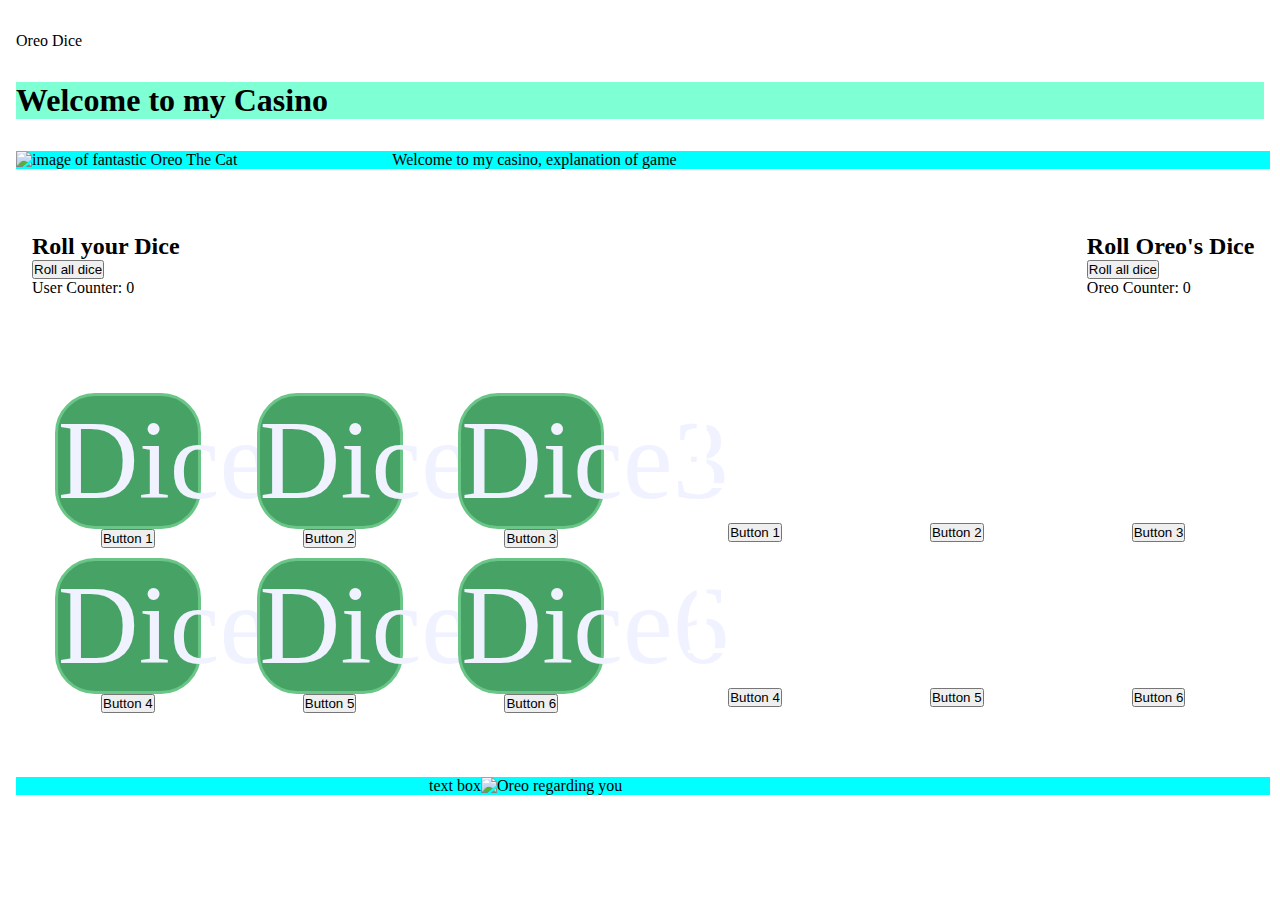
==== index.html @ 4737afd2 "got counters working i guess" ====
<!DOCTYPE html>
<html lang="en">
<head>
    <meta charset="UTF-8">
    <meta name="viewport" content="width=device-width, initial-scale=1.0">
    <title>Oreo Dice</title>
    <link rel="stylesheet" href="style.css">
    <script src="script.js" defer></script>

    <!-- fonts -->
    <link rel="preconnect" href="https://fonts.googleapis.com">
    <link rel="preconnect" href="https://fonts.gstatic.com" crossorigin>
    <link href="https://fonts.googleapis.com/css2?family=Kranky&display=swap" rel="stylesheet">
</head>



<body>
    <header>Oreo Dice</header>


    <section id="welcome">
        <h1>Welcome to my Casino</h1>
    </section>


    <section id="intro">
        <img id="welcomeImage" src="/images/casino-oreo.jpg" alt="image of fantastic Oreo The Cat"/>
        <p id="welcomeText">Welcome to my casino, explanation of game</p>
    </section>

    <section id="allRollPrompt">
        
        <section id="userRollPrompt">
            <h2>Roll your Dice</h2>
            <button id="userButtAll" class="userDiceButton">Roll all dice</button>
            <p>User Counter: <span id="userCount">0</span> </p>
        </section>

        <section id="oreoRollPrompt">
            <h2>Roll Oreo's Dice</h2>
            <button id="oreoButtAll" class="oreoDiceButton">Roll all dice</button>
            <p>Oreo Counter: <span id="oreoCount">0</span> </p>
        </section>

    </section>


    <section id="bothDiceBoxes">
        <section id="userdbox">
            <div class="ubox">
                <p id="userd1" class="userd">Dice1</p>
                <button id="userButt1" class="diceButt userDiceButton">Button 1</button>
            </div>

            <div class="ubox">
                <p id="userd2" class="userd">Dice2</p>
                <button id="userButt2" class="diceButt userDiceButton">Button 2</button>
            </div>

            <div class="ubox">
                <p id="userd3" class="userd">Dice3</p>
                <button id="userButt3" class="diceButt userDiceButton">Button 3</button>
            </div>

            <div class="ubox">
                <p id="userd4" class="userd">Dice4</p>
                <button id="userButt4" class="diceButt userDiceButton">Button 4</button>
            </div>

            <div class="ubox">
                <p id="userd5" class="userd">Dice5</p>
                <button id="userButt5" class="diceButt userDiceButton">Button 5</button>
            </div>

            <div class="ubox">
                <p id="userd6" class="userd">Dice6</p>
                <button id="userButt6" class="diceButt userDiceButton">Button 6</button>
            </div>

        </section>

        <section id="oreodbox">
            
            <div class="obox">
                <p id="oreod1" class="oreod">Dice1</p>
                <button id="oreoButt1" class="diceButt oreoDiceButton">Button 1</button>
            </div>
            
            <div class="obox">
                <p id="oreod2" class="oreod">Dice2</p>
                <button id="oreoButt2" class="diceButt oreoDiceButton">Button 2</button>
            </div>
        
            <div class="obox">
                <p id="oreod3" class="oreod">Dice3</p>
                <button id="oreoButt3" class="diceButt oreoDiceButton">Button 3</button>
            </div>

            <div class="obox"> 
                <p id="oreod4" class="oreod">Dice4</p>
                <button id="oreoButt4" class="diceButt oreoDiceButton">Button 4</button>
            </div>
            
            <div class="obox">
                <p id="oreod5" class="oreod">Dice5</p>
                <button id="oreoButt5" class="diceButt oreoDiceButton">Button 5</button>
            </div>

            <div class="obox">
                <p id="oreod6" class="oreod">Dice6</p>
                <button id="oreoButt6" class="diceButt oreoDiceButton">Button 6</button>
            </div> 

        </section>

    </section>

    <section id="commsBox">
        
        <p>text box</p>
        <img id= userCounterImage src="/images/side-oreo.jpg" alt="Oreo regarding you">
    </section>      

    
</body>


</html>
---- style.css ----
* {
    margin: 0;
    padding: 0;
    
}



header {
    display: flex;
    flex-direction: row;
    justify-content: flex-start;
    margin: 2rem 1rem 2rem 1rem;
}

#welcome {
    display: flex;
    flex-direction: row;
    justify-content: flex-start;
    margin: 2rem 1rem 2rem 1rem; 
    background-color:aquamarine
    
}

#intro {
    display: flex;
    flex-direction: row;
    justify-content: flex-start;
    flex-wrap: nowrap;
    width: 98%;
    max-height: 500px;
    background-color: aqua;
    margin: 2rem 1rem 2rem 1rem;
}

    #welcomeImage {
       object-fit: contain;
       width: 30%; 
    }

/* flexbox for both roll counters & all roll dice buttons */
#allRollPrompt {
    display: flex;
    flex-direction: row;
    justify-content: space-between;
    margin: 2rem 1rem 2rem 1rem;
    width: 98%;
}


#userRollPrompt, #oreoRollPrompt {
    margin: 2rem 1rem 2rem 1rem;
    display: flex;
    flex-direction: column;
    align-items: flex-start;
}

/* flexbox to hold both dice boxes */
#bothDiceBoxes {
    display: flex;
    flex-direction: row;
    margin: 2rem 1rem 2rem 1rem;
    width: 98%;
}

/* User and Oreos Dice box grids */
#userdbox, #oreodbox {
    display: grid;
    grid-template-columns: repeat(3, 1fr);
    grid-template-rows: 1fr 1fr;
    column-gap: 10px;
    row-gap: 10px;
    margin: 2rem 1rem 2rem 1rem;
    width: 48vw;
}

.ubox, .obox {
    display: flex;
    flex-direction: column;
    align-items: center;
}

/* style for user dice */
.userd {
    border-radius: 40px 40px 40px 40px;
    -moz-border-radius: 40px 40px 40px 40px;
    -webkit-border-radius: 40px 40px 40px 40px;
    background-color: #46a365;
    border: 3px solid #6ac687;
    height: 130px;
    width: 140px;
    font-size: 7rem;
    text-align: center;
    color: rgb(240, 242, 255);
    font-family: 'Times New Roman', Times, serif;
   
}

/* style for oreos dice */
.oreod {
    background-image: url(/images/oreo-dice-background.png);
    height: 130px;
    width: 140px;
    border-radius: 40px 40px 40px 40px;
    -moz-border-radius: 40px 40px 40px 40px;
    -webkit-border-radius: 40px 40px 40px 40px;
    font-size: 6.5rem;
    text-align: center;
    color: rgb(255, 255, 255);
    font-family: "Kranky", serif;
}




/* Style for user dice buttons */
.userButt {

}



#commsBox {
    display: flex;
    flex-direction: row;
    justify-content: center;
    width: 98%;
    max-height: 500px;
    background-color: aqua;
    margin: 2rem 1rem 2rem 1rem;
}   

#userCounterImage, #oreoCounterImage {
    object-fit: contain;
    width: 30%; 
}
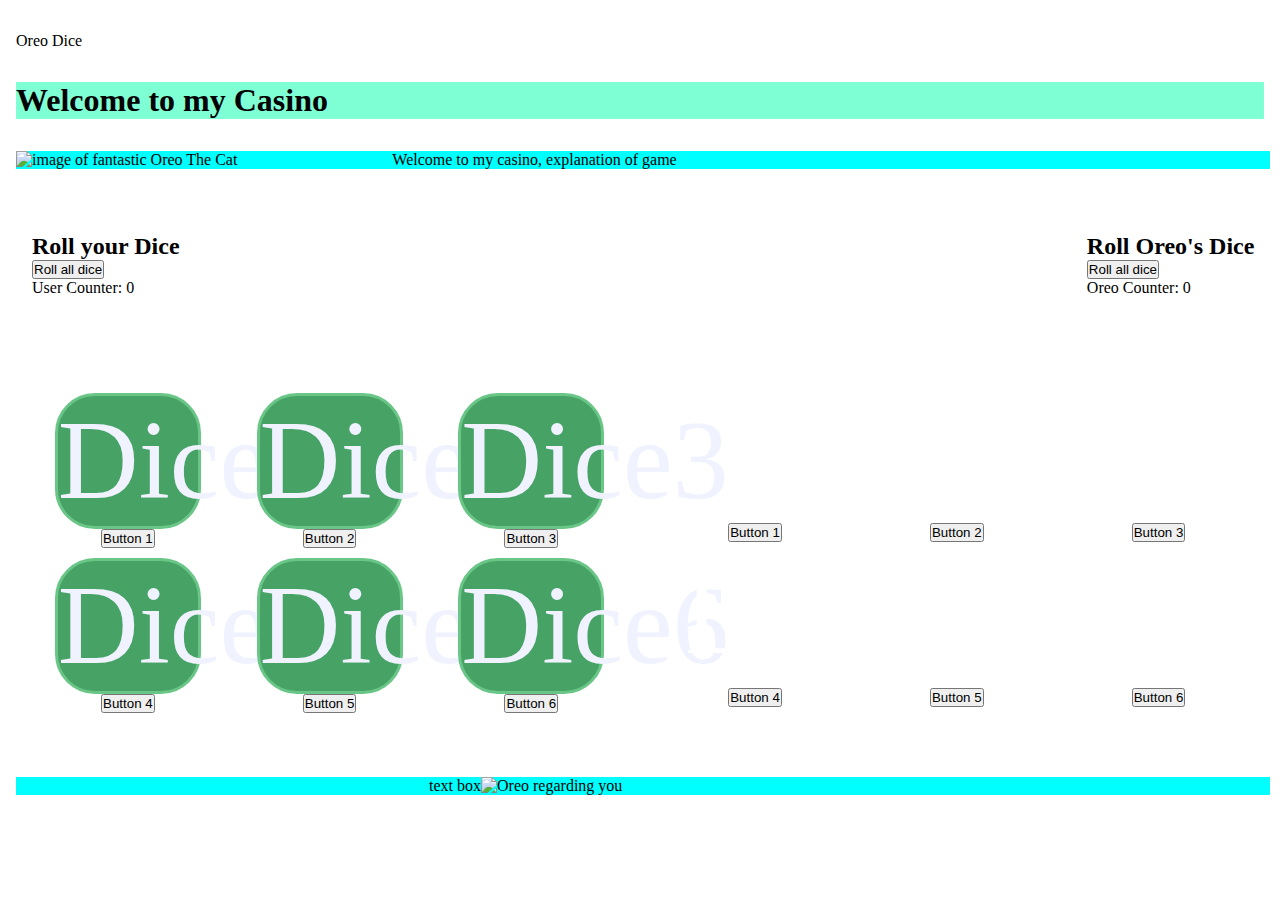
==== commit ac64a2e9: "roll buttons and counters working, started score tracker" ====
--- a/index.html
+++ b/index.html
@@ -83,7 +83,7 @@
         <section id="oreodbox">
             
             <div class="obox">
-                <p id="oreod1" class="oreod">Dice1</p>
+                <p id="oreod1" class="oreod">I</p>
                 <button id="oreoButt1" class="diceButt oreoDiceButton">Button 1</button>
             </div>
             
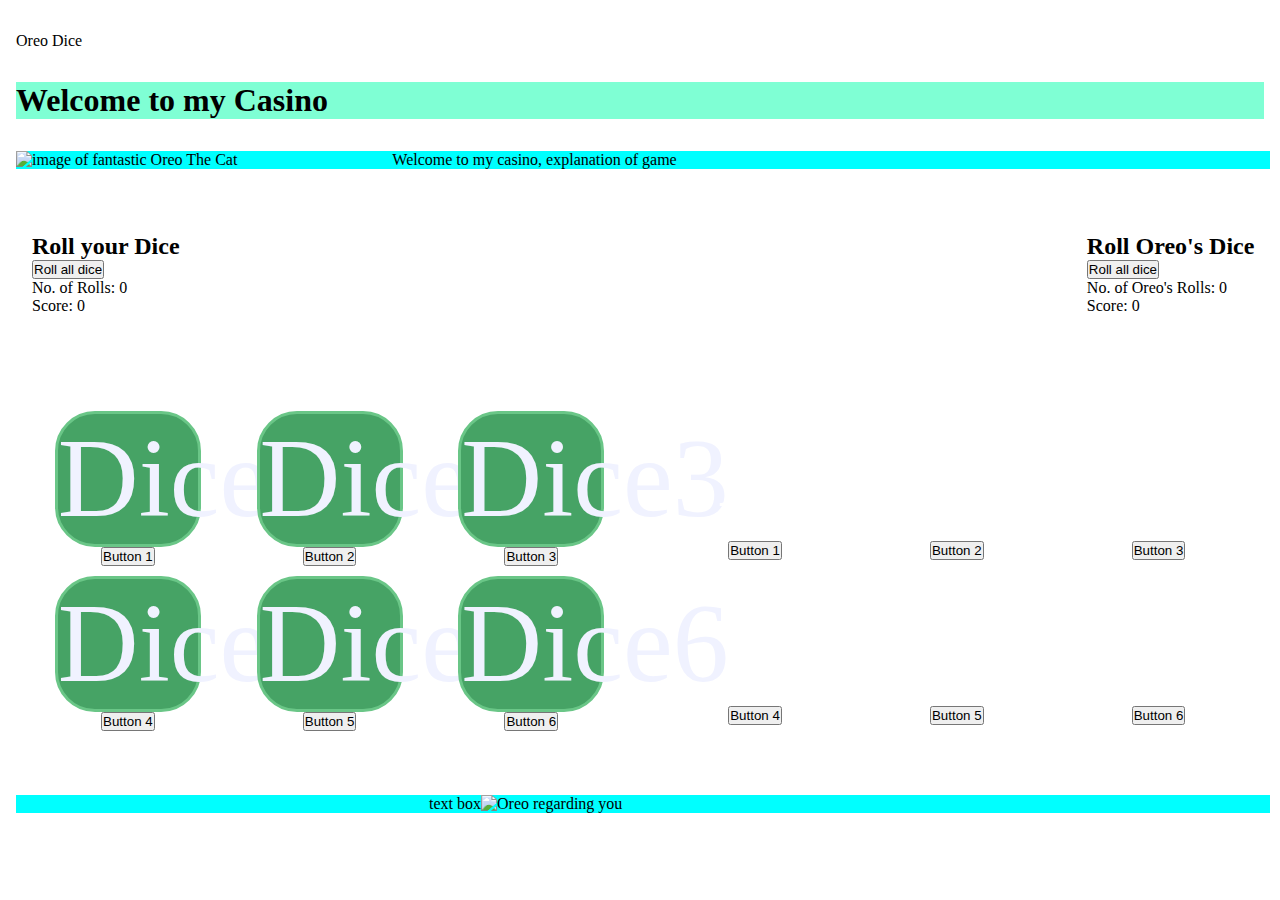
==== commit a4b6209b: "buttons rolls and score counter working for oreo" ====
--- a/index.html
+++ b/index.html
@@ -34,13 +34,15 @@
         <section id="userRollPrompt">
             <h2>Roll your Dice</h2>
             <button id="userButtAll" class="userDiceButton">Roll all dice</button>
-            <p>User Counter: <span id="userCount">0</span> </p>
+            <p>No. of Rolls: <span id="userCount">0</span> </p>
+            <p>Score: <span id="userScore">0</span></p>
         </section>
 
         <section id="oreoRollPrompt">
             <h2>Roll Oreo's Dice</h2>
             <button id="oreoButtAll" class="oreoDiceButton">Roll all dice</button>
-            <p>Oreo Counter: <span id="oreoCount">0</span> </p>
+            <p>No. of Oreo's Rolls: <span id="oreoCount">0</span> </p>
+            <p>Score: <span id="oreoScore">0</span></p>
         </section>
 
     </section>
@@ -83,32 +85,32 @@
         <section id="oreodbox">
             
             <div class="obox">
-                <p id="oreod1" class="oreod">I</p>
+                <p id="oreod1" class="oreod">X</p>
                 <button id="oreoButt1" class="diceButt oreoDiceButton">Button 1</button>
             </div>
             
             <div class="obox">
-                <p id="oreod2" class="oreod">Dice2</p>
+                <p id="oreod2" class="oreod">X</p>
                 <button id="oreoButt2" class="diceButt oreoDiceButton">Button 2</button>
             </div>
         
             <div class="obox">
-                <p id="oreod3" class="oreod">Dice3</p>
+                <p id="oreod3" class="oreod">X</p>
                 <button id="oreoButt3" class="diceButt oreoDiceButton">Button 3</button>
             </div>
 
             <div class="obox"> 
-                <p id="oreod4" class="oreod">Dice4</p>
+                <p id="oreod4" class="oreod">I</p>
                 <button id="oreoButt4" class="diceButt oreoDiceButton">Button 4</button>
             </div>
             
             <div class="obox">
-                <p id="oreod5" class="oreod">Dice5</p>
+                <p id="oreod5" class="oreod">I</p>
                 <button id="oreoButt5" class="diceButt oreoDiceButton">Button 5</button>
             </div>
 
             <div class="obox">
-                <p id="oreod6" class="oreod">Dice6</p>
+                <p id="oreod6" class="oreod">I</p>
                 <button id="oreoButt6" class="diceButt oreoDiceButton">Button 6</button>
             </div> 
 
@@ -118,7 +120,7 @@
 
     <section id="commsBox">
         
-        <p>text box</p>
+        <p id="messageBox">text box</p>
         <img id= userCounterImage src="/images/side-oreo.jpg" alt="Oreo regarding you">
     </section>      
 
@@ -128,3 +130,4 @@
 
 </html>
 
+
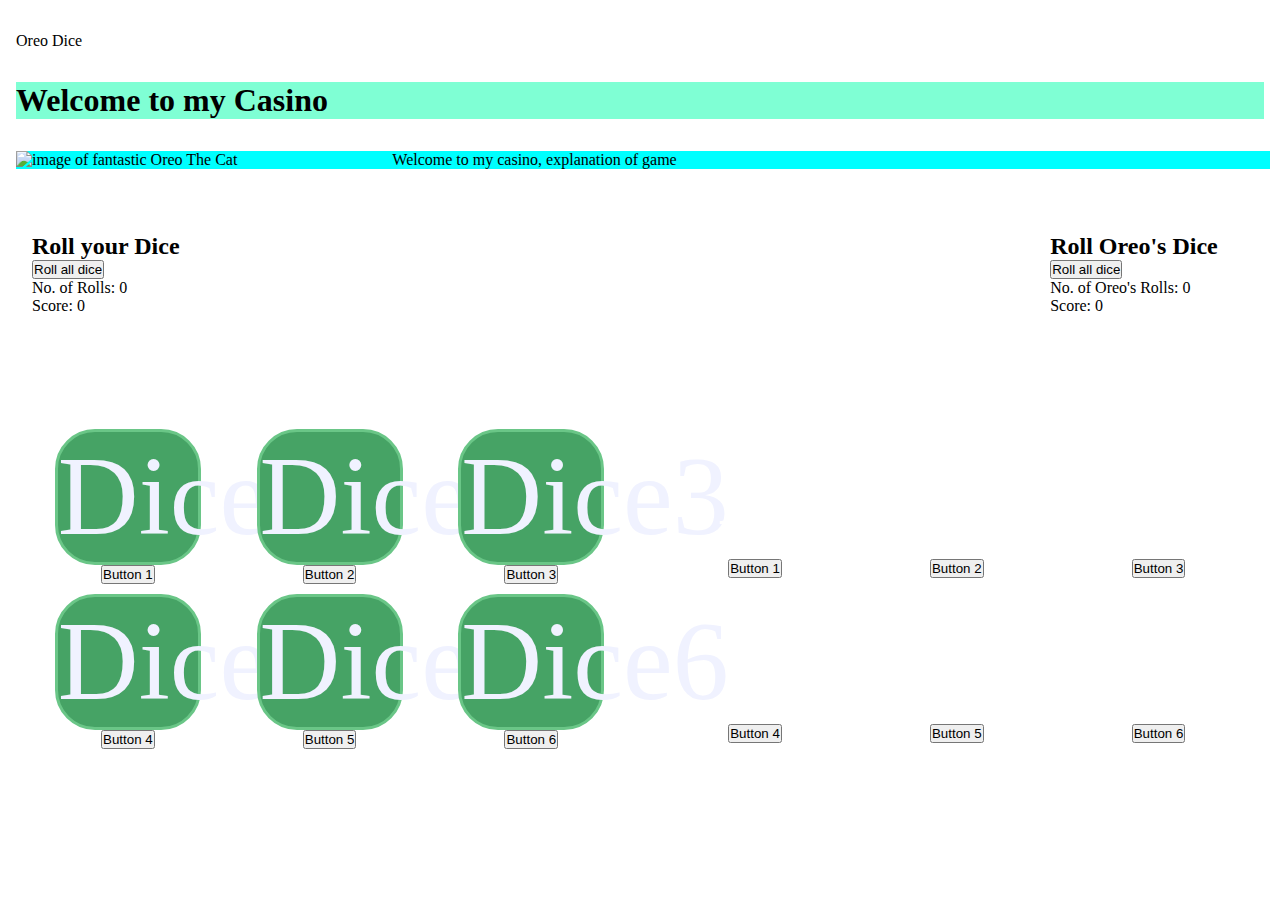
==== commit b49c5cf7: "MVP achieved ish" ====
--- a/index.html
+++ b/index.html
@@ -36,6 +36,7 @@
             <button id="userButtAll" class="userDiceButton">Roll all dice</button>
             <p>No. of Rolls: <span id="userCount">0</span> </p>
             <p>Score: <span id="userScore">0</span></p>
+            <p id="userRollCountWhiteText">That's all your rolls, 4s the limit</p>
         </section>
 
         <section id="oreoRollPrompt">
@@ -43,6 +44,7 @@
             <button id="oreoButtAll" class="oreoDiceButton">Roll all dice</button>
             <p>No. of Oreo's Rolls: <span id="oreoCount">0</span> </p>
             <p>Score: <span id="oreoScore">0</span></p>
+            <p id="oreoRollCountWhiteText">That's all your rolls, 4s the limit</p>
         </section>
 
     </section>
@@ -118,13 +120,43 @@
 
     </section>
 
-    <section id="commsBox">
+    <!-- This Section now defunct, replaced with Modal -->
+    <!-- <section id="commsBox">
         
         <p id="messageBox">text box</p>
         <img id= userCounterImage src="/images/side-oreo.jpg" alt="Oreo regarding you">
-    </section>      
+    </section>       -->
 
+    <!-- comms modal1 for 'user' -->
+    <section>
+        <div id="messageModal1" class="modal">     
     
+            <!-- Modal content -->
+            <div class="modalContent">
+                <span class="close" id="closeUserModal">&times;</span>
+                <p id="modalMessageBoxUser1"></p>
+                <p id="modalMessageBoxUser2"></p>
+            </div>
+
+        </div>
+
+    </section>
+
+    <!-- comms modal2 for 'oreo' -->
+    <section>
+        <div id="messageModal2" class="modal">     
+    
+            <!-- Modal content -->
+            <div class="modalContent">
+                <span class="close" id="closeOreoModal">&times;</span>
+                <p id="modalMessageBoxOreo1"></p>
+                <p id="modalMessageBoxOreo2"></p>
+            </div>
+
+        </div>
+
+    </section>
+
 </body>
 
 
--- a/style.css
+++ b/style.css
@@ -53,6 +53,15 @@
     display: flex;
     flex-direction: column;
     align-items: flex-start;
+   
+}
+
+#oreoRollCountWhiteText {
+    color: white;
+}
+
+#userRollCountWhiteText{
+    color: white;
 }
 
 /* flexbox to hold both dice boxes */
@@ -136,3 +145,39 @@
 }
 
 
+/* Modal */
+.modal {
+   display: none; 
+   position: fixed;
+   z-index: 1;
+   left: 0;
+   top: 0;
+   width: 100%;
+   height: 100%;
+   overflow: auto;
+   background-color: rgba(0, 255, 255, 0.674);
+}
+
+.modalContent {
+    background-color: chocolate;
+    margin: 15% auto;
+    padding: 20px;
+    border: 1px solid black;
+    width: 80%;
+    height: 60%;
+}
+
+/* close button */
+.close {
+    color: #6ac687;
+    float: right;
+    font-size: 28px;
+    font-weight: bold;
+}
+
+.close:hover,
+.close:focus {
+    color: black;
+    text-decoration: none;
+    cursor: pointer;
+}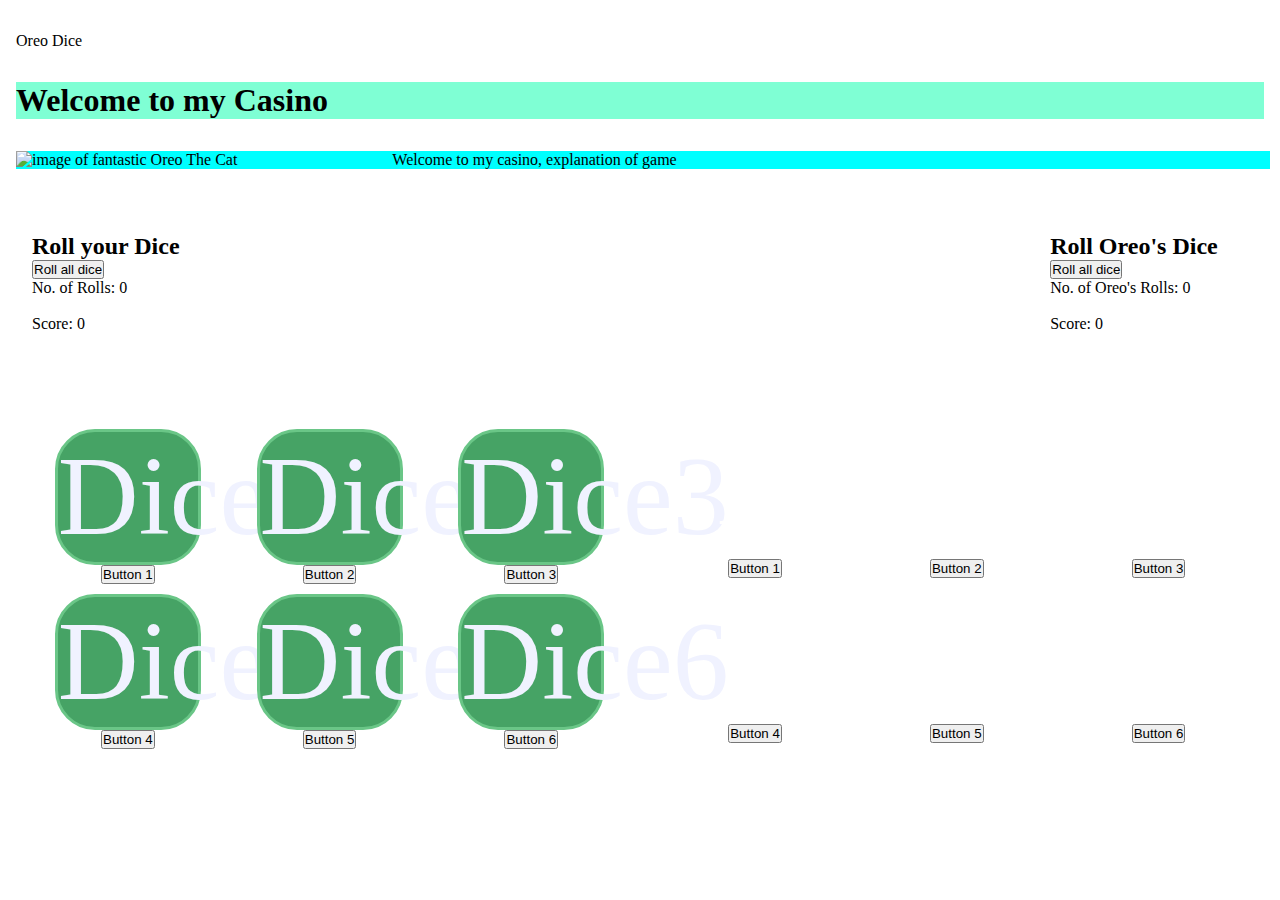
==== commit 5fcc04f6: "MVP now i guess" ====
--- a/index.html
+++ b/index.html
@@ -35,16 +35,16 @@
             <h2>Roll your Dice</h2>
             <button id="userButtAll" class="userDiceButton">Roll all dice</button>
             <p>No. of Rolls: <span id="userCount">0</span> </p>
+            <p id="userRollCountWhiteText">That's all your rolls, 4s the limit</p>
             <p>Score: <span id="userScore">0</span></p>
-            <p id="userRollCountWhiteText">That's all your rolls, 4s the limit</p>
         </section>
 
         <section id="oreoRollPrompt">
             <h2>Roll Oreo's Dice</h2>
             <button id="oreoButtAll" class="oreoDiceButton">Roll all dice</button>
             <p>No. of Oreo's Rolls: <span id="oreoCount">0</span> </p>
+            <p id="oreoRollCountWhiteText">That's all your rolls, 4s the limit</p>
             <p>Score: <span id="oreoScore">0</span></p>
-            <p id="oreoRollCountWhiteText">That's all your rolls, 4s the limit</p>
         </section>
 
     </section>
--- a/style.css
+++ b/style.css
@@ -57,7 +57,7 @@
 }
 
 #oreoRollCountWhiteText {
-    color: white;
+    color:  white;
 }
 
 #userRollCountWhiteText{
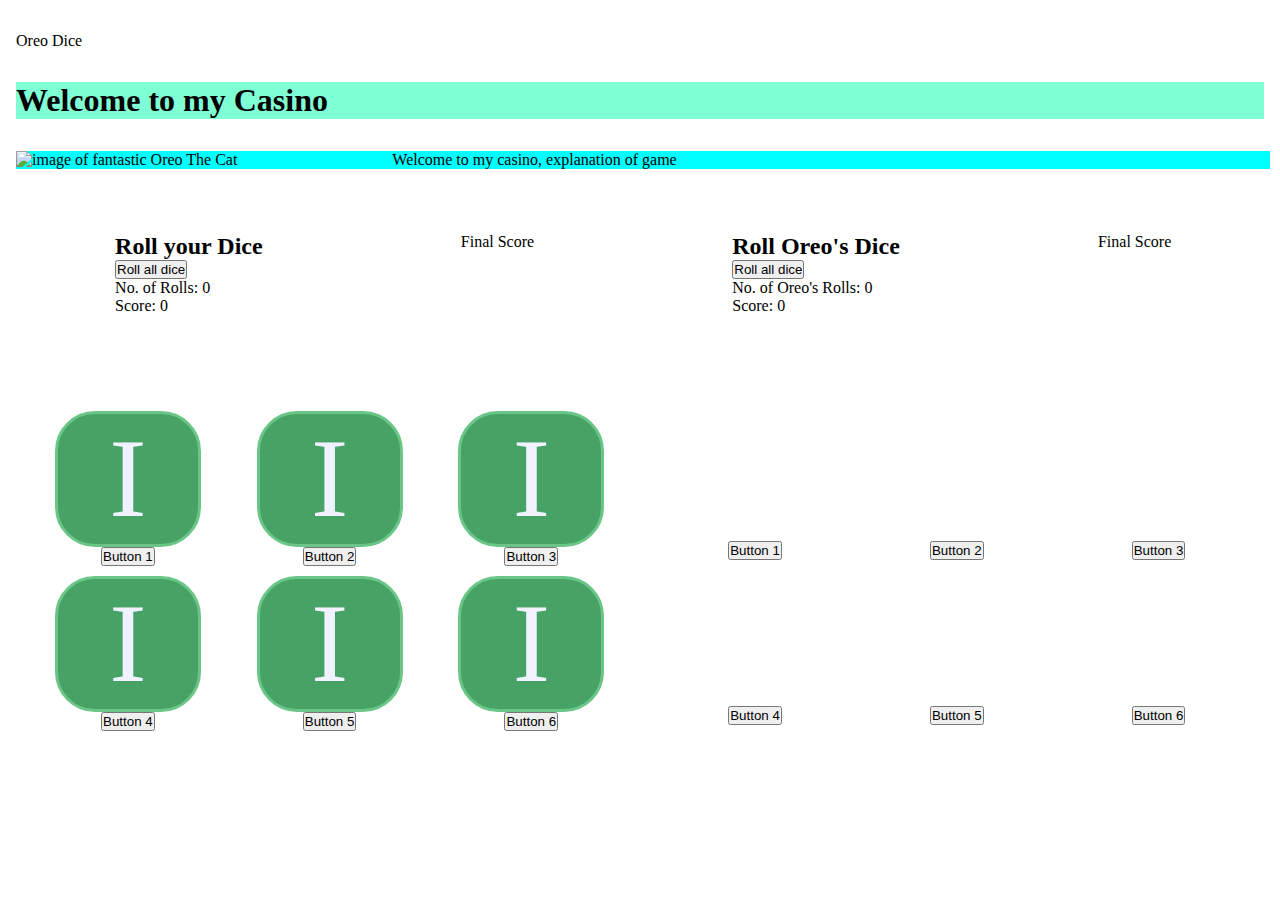
==== commit 2e3400f6: "MVP I give up" ====
--- a/index.html
+++ b/index.html
@@ -39,6 +39,11 @@
             <p>Score: <span id="userScore">0</span></p>
         </section>
 
+        <section id="userRollScores">
+            <p>Final Score</p>
+            <p id="userFinalScore">0</p>
+        </section>
+
         <section id="oreoRollPrompt">
             <h2>Roll Oreo's Dice</h2>
             <button id="oreoButtAll" class="oreoDiceButton">Roll all dice</button>
@@ -47,38 +52,43 @@
             <p>Score: <span id="oreoScore">0</span></p>
         </section>
 
+        <section id="oreoRollScores">
+            <p>Final Score</p>
+            <p id="oreoFinalScore">0</p>
+        </section>
+
     </section>
 
 
     <section id="bothDiceBoxes">
         <section id="userdbox">
             <div class="ubox">
-                <p id="userd1" class="userd">Dice1</p>
+                <p id="userd1" class="userd">I</p>
                 <button id="userButt1" class="diceButt userDiceButton">Button 1</button>
             </div>
 
             <div class="ubox">
-                <p id="userd2" class="userd">Dice2</p>
+                <p id="userd2" class="userd">I</p>
                 <button id="userButt2" class="diceButt userDiceButton">Button 2</button>
             </div>
 
             <div class="ubox">
-                <p id="userd3" class="userd">Dice3</p>
+                <p id="userd3" class="userd">I</p>
                 <button id="userButt3" class="diceButt userDiceButton">Button 3</button>
             </div>
 
             <div class="ubox">
-                <p id="userd4" class="userd">Dice4</p>
+                <p id="userd4" class="userd">I</p>
                 <button id="userButt4" class="diceButt userDiceButton">Button 4</button>
             </div>
 
             <div class="ubox">
-                <p id="userd5" class="userd">Dice5</p>
+                <p id="userd5" class="userd">I</p>
                 <button id="userButt5" class="diceButt userDiceButton">Button 5</button>
             </div>
 
             <div class="ubox">
-                <p id="userd6" class="userd">Dice6</p>
+                <p id="userd6" class="userd">I</p>
                 <button id="userButt6" class="diceButt userDiceButton">Button 6</button>
             </div>
 
@@ -87,17 +97,17 @@
         <section id="oreodbox">
             
             <div class="obox">
-                <p id="oreod1" class="oreod">X</p>
+                <p id="oreod1" class="oreod">I</p>
                 <button id="oreoButt1" class="diceButt oreoDiceButton">Button 1</button>
             </div>
             
             <div class="obox">
-                <p id="oreod2" class="oreod">X</p>
+                <p id="oreod2" class="oreod">I</p>
                 <button id="oreoButt2" class="diceButt oreoDiceButton">Button 2</button>
             </div>
         
             <div class="obox">
-                <p id="oreod3" class="oreod">X</p>
+                <p id="oreod3" class="oreod">I</p>
                 <button id="oreoButt3" class="diceButt oreoDiceButton">Button 3</button>
             </div>
 
--- a/style.css
+++ b/style.css
@@ -42,13 +42,13 @@
 #allRollPrompt {
     display: flex;
     flex-direction: row;
-    justify-content: space-between;
+    justify-content: space-around;
     margin: 2rem 1rem 2rem 1rem;
     width: 98%;
 }
 
 
-#userRollPrompt, #oreoRollPrompt {
+#userRollPrompt, #oreoRollPrompt, #userRollScores, #oreoRollScores {
     margin: 2rem 1rem 2rem 1rem;
     display: flex;
     flex-direction: column;
@@ -56,13 +56,15 @@
    
 }
 
-#oreoRollCountWhiteText {
-    color:  white;
+#userFinalScore, #oreoFinalScore {
+    display: none;
 }
 
-#userRollCountWhiteText{
-    color: white;
+
+#oreoRollCountWhiteText, #userRollCountWhiteText{
+    display: none;
 }
+
 
 /* flexbox to hold both dice boxes */
 #bothDiceBoxes {
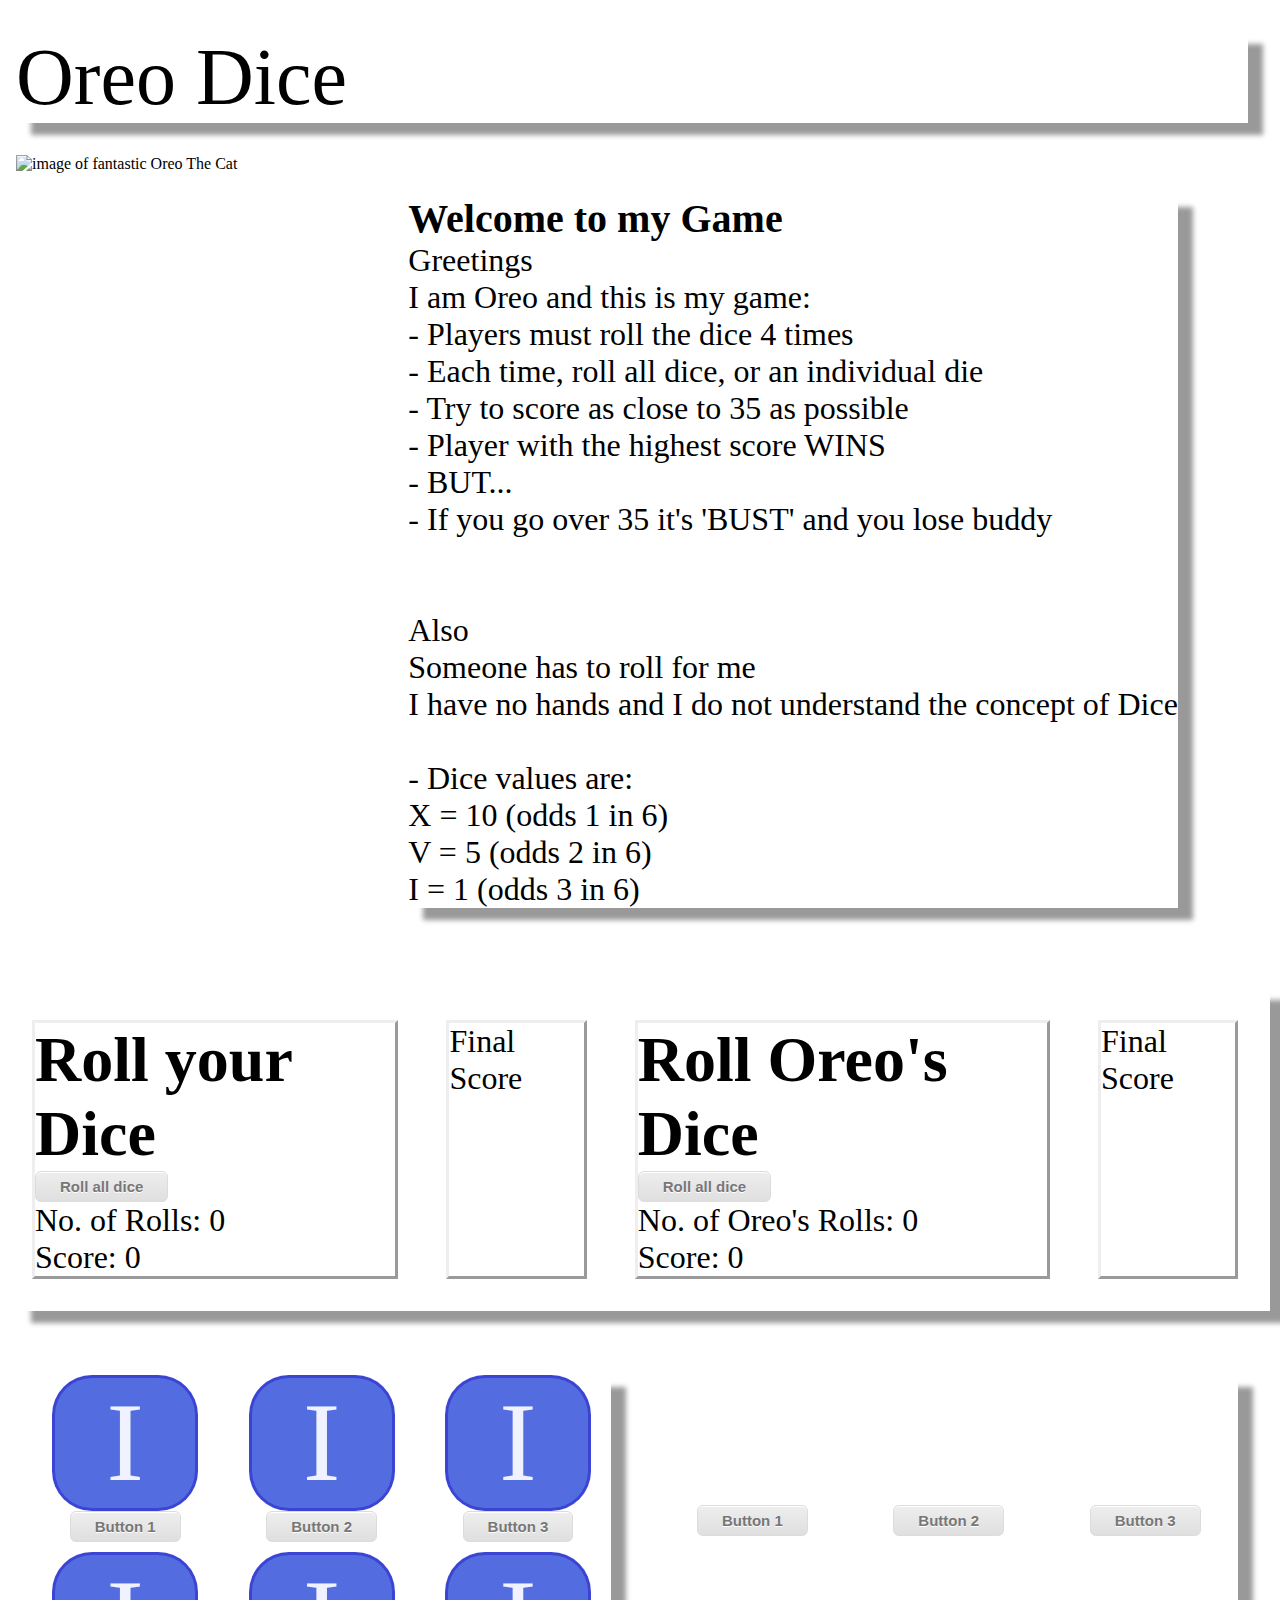
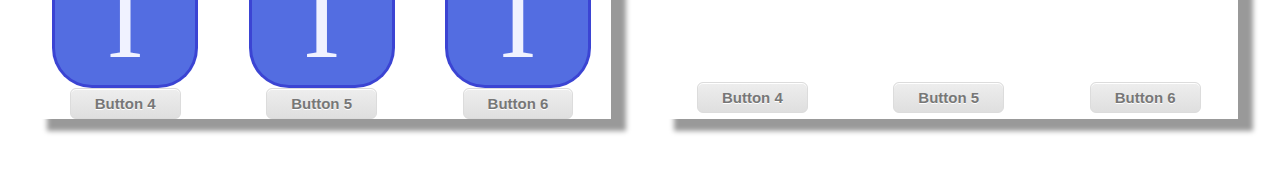
==== commit 7d840a34: "Done but with comments everywhere" ====
--- a/index.html
+++ b/index.html
@@ -19,20 +19,43 @@
     <header>Oreo Dice</header>
 
 
-    <section id="welcome">
-        <h1>Welcome to my Casino</h1>
-    </section>
+    <!-- <section id="welcome">
+        <h1>Welcome to my Game</h1>
+    </section> -->
 
 
     <section id="intro">
-        <img id="welcomeImage" src="/images/casino-oreo.jpg" alt="image of fantastic Oreo The Cat"/>
-        <p id="welcomeText">Welcome to my casino, explanation of game</p>
+        <img id="welcomeImage" src="/casino-oreo-edited.png" alt="image of fantastic Oreo The Cat"/>
+            <section id="welcomeTextBox">
+                <p id="welcomeText" > 
+                    <h2 id="welcomeTitle">Welcome to my Game</h2>
+                    <p id="rulesExplained">
+                    Greetings <br/> 
+                    I am Oreo and this is my game: <br/>
+                    - Players must roll the dice 4 times <br/>
+                    - Each time, roll all dice, or an individual die <br/>
+                    - Try to score as close to 35 as possible <br/>
+                    - Player with the highest score WINS<br/> - BUT... <br/>
+                    - If you go over 35 it's 'BUST' and you lose buddy <br/>
+                    <br/>
+                    <br/>
+                    Also <br/>
+                    Someone has to roll for me <br/>
+                    I have no hands and I do not understand the concept of Dice <br/>
+                    <br/>
+                    - Dice values are: <br/>
+                    X = 10 (odds 1 in 6) <br/>
+                    V = 5 (odds 2 in 6) <br/>
+                    I = 1 (odds 3 in 6)
+                    </p>
+                </p>
+            </section>
     </section>
 
     <section id="allRollPrompt">
         
         <section id="userRollPrompt">
-            <h2>Roll your Dice</h2>
+            <h2 class="rollPromptText">Roll your Dice</h2>
             <button id="userButtAll" class="userDiceButton">Roll all dice</button>
             <p>No. of Rolls: <span id="userCount">0</span> </p>
             <p id="userRollCountWhiteText">That's all your rolls, 4s the limit</p>
@@ -45,7 +68,7 @@
         </section>
 
         <section id="oreoRollPrompt">
-            <h2>Roll Oreo's Dice</h2>
+            <h2 class="rollPromptText">Roll Oreo's Dice</h2>
             <button id="oreoButtAll" class="oreoDiceButton">Roll all dice</button>
             <p>No. of Oreo's Rolls: <span id="oreoCount">0</span> </p>
             <p id="oreoRollCountWhiteText">That's all your rolls, 4s the limit</p>
--- a/style.css
+++ b/style.css
@@ -4,22 +4,64 @@
     
 }
 
-
+#welcome, #welcomeText, #allRollPrompt, #userdbox, #oreodbox {
+    font-family: "Kranky", serif;
+    -webkit-box-shadow: 15px 12px 5px 0px rgba(0,0,0,0.4);
+    -moz-box-shadow: 15px 12px 5px 0px rgba(0,0,0,0.4);
+    box-shadow: 15px 12px 5px 0px rgba(0,0,0,0.4);
+    background-image: url(/images/new-background.png);
+    
+}
 
 header {
     display: flex;
     flex-direction: row;
     justify-content: flex-start;
-    margin: 2rem 1rem 2rem 1rem;
-}
-
-#welcome {
+    margin: 2rem 2rem 2rem 1rem;
+    font-family: "Kranky", serif;
+    -webkit-box-shadow: 15px 12px 5px 0px rgba(0,0,0,0.4);
+    -moz-box-shadow: 15px 12px 5px 0px rgba(0,0,0,0.4);
+    box-shadow: 15px 12px 5px 0px rgba(0,0,0,0.4);
+    background-image: url(/images/new-background.png);
+    font-size: 5rem;
+    
+}
+/* Decided This section was unnecessary */
+/* #welcome {
     display: flex;
     flex-direction: row;
     justify-content: flex-start;
-    margin: 2rem 1rem 2rem 1rem; 
-    background-color:aquamarine
-    
+    margin: 1rem 2rem 2rem 2rem; 
+    background-color:aquamarine;
+    width: 50%;
+    font-size: 2rem;
+} */
+
+#welcomeTextBox {
+    -webkit-box-shadow: 15px 12px 5px 0px rgba(0,0,0,0.4);
+    -moz-box-shadow: 15px 12px 5px 0px rgba(0,0,0,0.4);
+    box-shadow: 15px 12px 5px 0px rgba(0,0,0,0.4);
+    background-image: url(/images/new-background.png);
+    height: 60%;
+}
+
+#welcomeTextBox {
+    font-family: "Kranky", serif;
+    margin: 2.5rem 2rem 2rem 1rem;
+}
+
+#welcomeTitle {
+    font-size: 2.5rem;
+}
+
+
+#welcomeText {
+    display: flex;
+    flex-direction: column;
+}
+
+#rulesExplained {
+    font-size: 2rem;
 }
 
 #intro {
@@ -28,36 +70,60 @@
     justify-content: flex-start;
     flex-wrap: nowrap;
     width: 98%;
-    max-height: 500px;
-    background-color: aqua;
-    margin: 2rem 1rem 2rem 1rem;
-}
-
-    #welcomeImage {
-       object-fit: contain;
-       width: 30%; 
-    }
+    /* max-height: 1000px; */
+    /* background-color: aqua; */
+    margin: 2rem 2rem 2rem 1rem;
+    
+}
+
+#welcomeImage {
+    object-fit: contain;
+    width: 30%;
+    height: 100%;
+    z-index: -1;
+    /* border-radius: 70px 70px 70px 70px;
+    -moz-border-radius: 70px 70px 70px 70px;
+    -webkit-border-radius: 70px 70px 70px 70px;
+    border: 0px solid #000000;
+    margin: 2rem 3rem 2rem 1rem; 
+    -webkit-box-shadow: 15px 12px 5px 0px rgba(0,0,0,0.4);
+    -moz-box-shadow: 15px 12px 5px 0px rgba(0,0,0,0.4);
+    box-shadow: 15px 12px 5px 0px rgba(0,0,0,0.4); */
+}
+
 
 /* flexbox for both roll counters & all roll dice buttons */
 #allRollPrompt {
     display: flex;
     flex-direction: row;
     justify-content: space-around;
-    margin: 2rem 1rem 2rem 1rem;
-    width: 98%;
-}
-
+    margin: 3rem 2rem 2rem 1rem;
+    width: 98%;
+    z-index: 2;
+}
+
+.rollPromptText {
+    font-size: 4rem;
+}
 
 #userRollPrompt, #oreoRollPrompt, #userRollScores, #oreoRollScores {
-    margin: 2rem 1rem 2rem 1rem;
+    margin: 2rem 2rem 2rem 1rem;
     display: flex;
     flex-direction: column;
     align-items: flex-start;
-   
-}
+    background-color: white;
+    border-style: outset;
+    font-size: 2rem;
+    
+}
+
+
 
 #userFinalScore, #oreoFinalScore {
     display: none;
+    font-size: 10rem;
+    margin-left: 2rem;
+    margin-right: 2rem;
 }
 
 
@@ -70,7 +136,7 @@
 #bothDiceBoxes {
     display: flex;
     flex-direction: row;
-    margin: 2rem 1rem 2rem 1rem;
+    margin: 2rem 2rem 2rem 1rem;
     width: 98%;
 }
 
@@ -81,9 +147,10 @@
     grid-template-rows: 1fr 1fr;
     column-gap: 10px;
     row-gap: 10px;
-    margin: 2rem 1rem 2rem 1rem;
+    margin: 2rem 2rem 2rem 1rem;
     width: 48vw;
 }
+
 
 .ubox, .obox {
     display: flex;
@@ -96,8 +163,8 @@
     border-radius: 40px 40px 40px 40px;
     -moz-border-radius: 40px 40px 40px 40px;
     -webkit-border-radius: 40px 40px 40px 40px;
-    background-color: #46a365;
-    border: 3px solid #6ac687;
+    background-color: #1135d5b8;
+    border: 3px solid #1f13c375;
     height: 130px;
     width: 140px;
     font-size: 7rem;
@@ -125,9 +192,33 @@
 
 
 /* Style for user dice buttons */
-.userButt {
-
-}
+.diceButt,.userDiceButton, .oreoDiceButton {
+    box-shadow:inset 0px 1px 0px 0px #ffffff;
+    background:linear-gradient(to bottom, #ededed 5%, #dfdfdf 100%);
+    background-color:#ededed;
+    border-radius:6px;
+    border:1px solid #dcdcdc;
+    display:inline-block;
+    cursor:pointer;
+    color:#777777;
+    font-family:Arial;
+    font-size:15px;
+    font-weight:bold;
+    padding:6px 24px;
+    text-decoration:none;
+    text-shadow:0px 1px 0px #ffffff;
+    }
+
+.diceButt:hover, .userDiceButton:hover, .oreoDiceButton:hover {
+        background:linear-gradient(to bottom, #dfdfdf 5%, #ededed 100%);
+        background-color:#dfdfdf;
+    }
+
+.diceButt:active, .userDiceButton:hover, .oreoDiceButton:hover {
+        position:relative;
+        top:1px;
+    }
+
 
 
 
@@ -138,7 +229,7 @@
     width: 98%;
     max-height: 500px;
     background-color: aqua;
-    margin: 2rem 1rem 2rem 1rem;
+    margin: 2rem 2rem 2rem 1rem;
 }   
 
 #userCounterImage, #oreoCounterImage {
@@ -158,15 +249,21 @@
    height: 100%;
    overflow: auto;
    background-color: rgba(0, 255, 255, 0.674);
-}
+   background-image: url(/images/your-bust.jpeg);
+   
+ }
 
 .modalContent {
     background-color: chocolate;
-    margin: 15% auto;
+    background-image: url(/images/bust-image.jpeg);
+    margin: 5% ;
     padding: 20px;
     border: 1px solid black;
-    width: 80%;
-    height: 60%;
+    width: 30%;
+    height: 42%;
+    font-size: 5rem;
+    color: white;
+    font-weight: bold;
 }
 
 /* close button */
